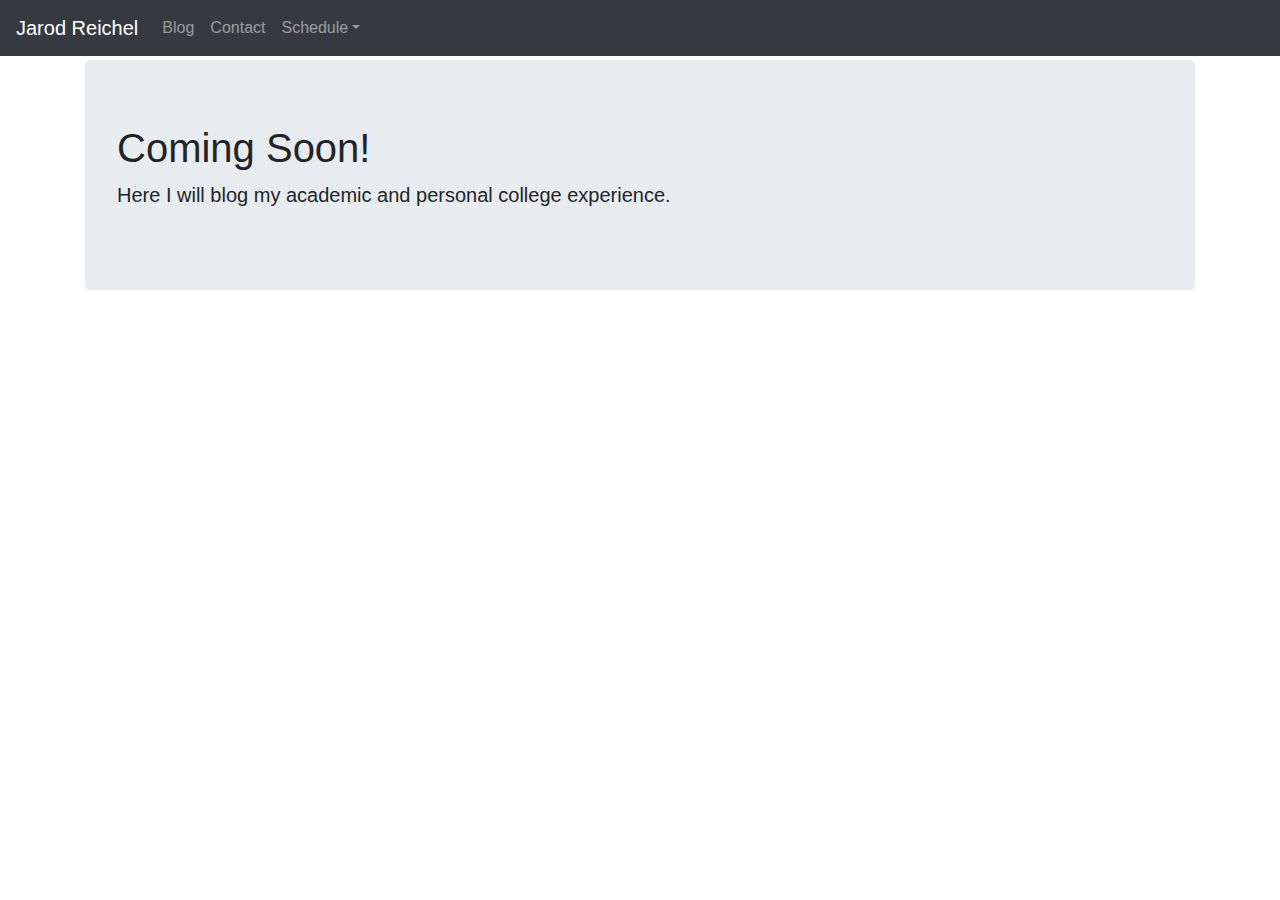
==== blog.html @ cc937adf "Set up Website Basics" ====
<!DOCTYPE html>
<html lang="en">
  <head>
      <meta charset="utf-8">
      <meta name="viewport" content="width=device-width, initial-scale=1">
      <link rel="stylesheet" href="https://maxcdn.bootstrapcdn.com/bootstrap/4.3.1/css/bootstrap.min.css">
      <link rel="stylesheet" href="sticky-footer-navbar.css">
      <script src="https://ajax.googleapis.com/ajax/libs/jquery/3.4.1/jquery.min.js"></script>
      <script src="https://cdnjs.cloudflare.com/ajax/libs/popper.js/1.14.7/umd/popper.min.js"></script>
      <script src="https://maxcdn.bootstrapcdn.com/bootstrap/4.3.1/js/bootstrap.min.js"></script>

      <title>Jarod Reichel</title>
  </head>
  <body>
      <nav class="navbar navbar-expand-md bg-dark navbar-dark fixed-top">
          <a class="navbar-brand" href="index.html">Jarod Reichel</a>
          <button class="navbar-toggler" type="button" data-toggle="collapse" data-target="#navbarCollapse" aria-controls="navbarCollapse" aria-expanded="false" aria-label="Toggle navigation">
            <span class="navbar-toggler-icon"></span>
          </button>
          <div class="collapse navbar-collapse" id="navbarCollapse">
            <ul class="navbar-nav">
                <li class="nav-item">
                    <a class="nav-link" href="blog.html">Blog</a>
                </li>
                <li class="nav-item">
                    <a class="nav-link" href="contact.html">Contact</a>
                </li>
                <li class="nav-item dropdown">
                    <a class="nav-link dropdown-toggle" id="navbardrop" data-toggle="dropdown" href="#">Schedule</a>
                    <div class="dropdown-menu">
                        <a class="dropdown-item" href="classes/fall19/scom123h.html">SCOM 123H</a>
                        <a class="dropdown-item" href="classes/fall19/wrtc103.html">WRTC 103</a>
                        <a class="dropdown-item" href="classes/fall19/hon100.html">HON 100</a>
                        <a class="dropdown-item" href="classes/fall19/math235.html">MATH 235</a>
                        <a class="dropdown-item" href="classes/fall19/cs101.html">CS 101</a>
                        <a class="dropdown-item" href="classes/fall19/cs149.html">CS 149</a>
                    </div>
                </li>
            </ul>
        </div>
      </nav>
      <main role="main" class="container">
          <div class="jumbotron">
              <h1>Coming Soon!</h1>
              <p class="lead">Here I will blog my academic and personal college experience.</p>
          </div>
      </main>
  </body>
</html>
---- sticky-footer-navbar.css ----
/* Sticky footer styles
-------------------------------------------------- */
html {
  position: relative;
  min-height: 100%;
}
body {
  /* Margin bottom by footer height */
  margin-bottom: 60px;
}
.footer {
  position: absolute;
  bottom: 0;
  width: 100%;
  /* Set the fixed height of the footer here */
  height: 60px;
  line-height: 60px; /* Vertically center the text there */
  background-color: #f5f5f5;
}


/* Custom page CSS
-------------------------------------------------- */
/* Not required for template or sticky footer method. */

body > .container {
  padding: 60px 15px 0;
}

.footer > .container {
  padding-right: 15px;
  padding-left: 15px;
}

code {
  font-size: 80%;
}
.lighttext{
	color: #ffffff;
}
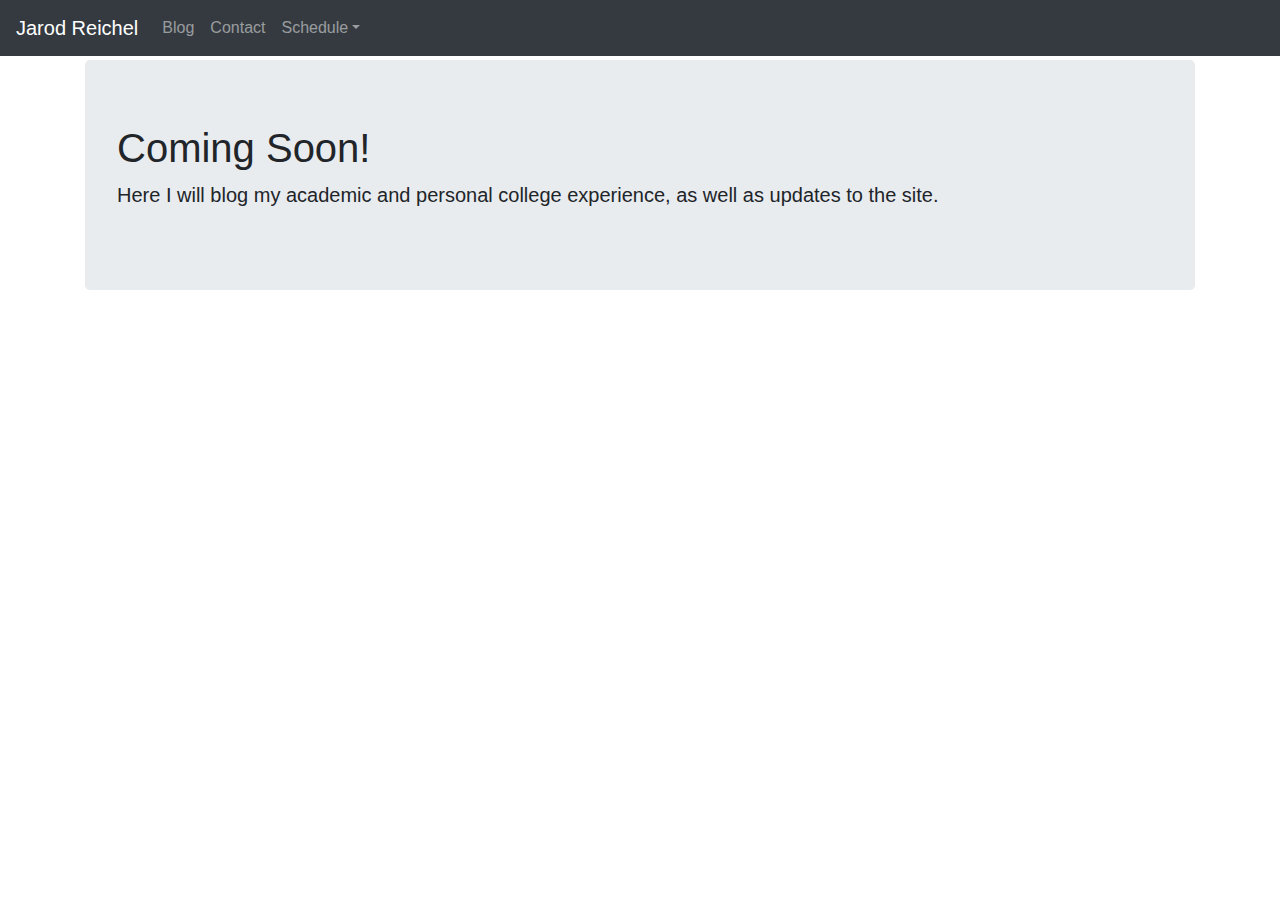
==== commit eaf9cc3f: "Added Social Media Links" ====
--- a/blog.html
+++ b/blog.html
@@ -42,7 +42,7 @@
       <main role="main" class="container">
           <div class="jumbotron">
               <h1>Coming Soon!</h1>
-              <p class="lead">Here I will blog my academic and personal college experience.</p>
+              <p class="lead">Here I will blog my academic and personal college experience, as well as updates to the site.</p>
           </div>
       </main>
   </body>
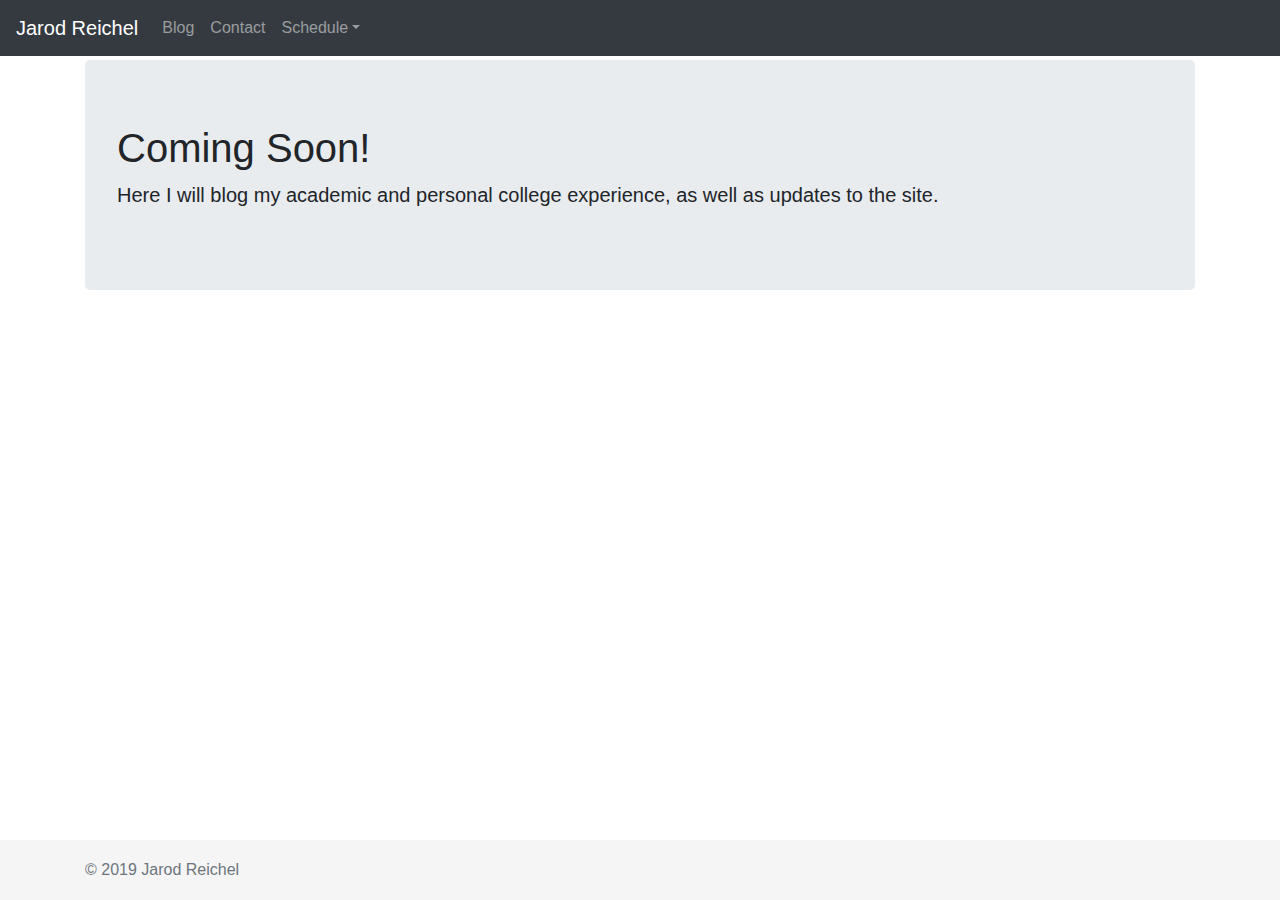
==== commit ec682ca8: "Added CS 101 and 149 Pages, Schedule to Home Page" ====
--- a/blog.html
+++ b/blog.html
@@ -45,5 +45,10 @@
               <p class="lead">Here I will blog my academic and personal college experience, as well as updates to the site.</p>
           </div>
       </main>
+      <footer class="footer">
+          <div class="container">
+              <span class="text-muted">&copy; 2019 Jarod Reichel</span>
+          </div>
+      </footer>
   </body>
 </html>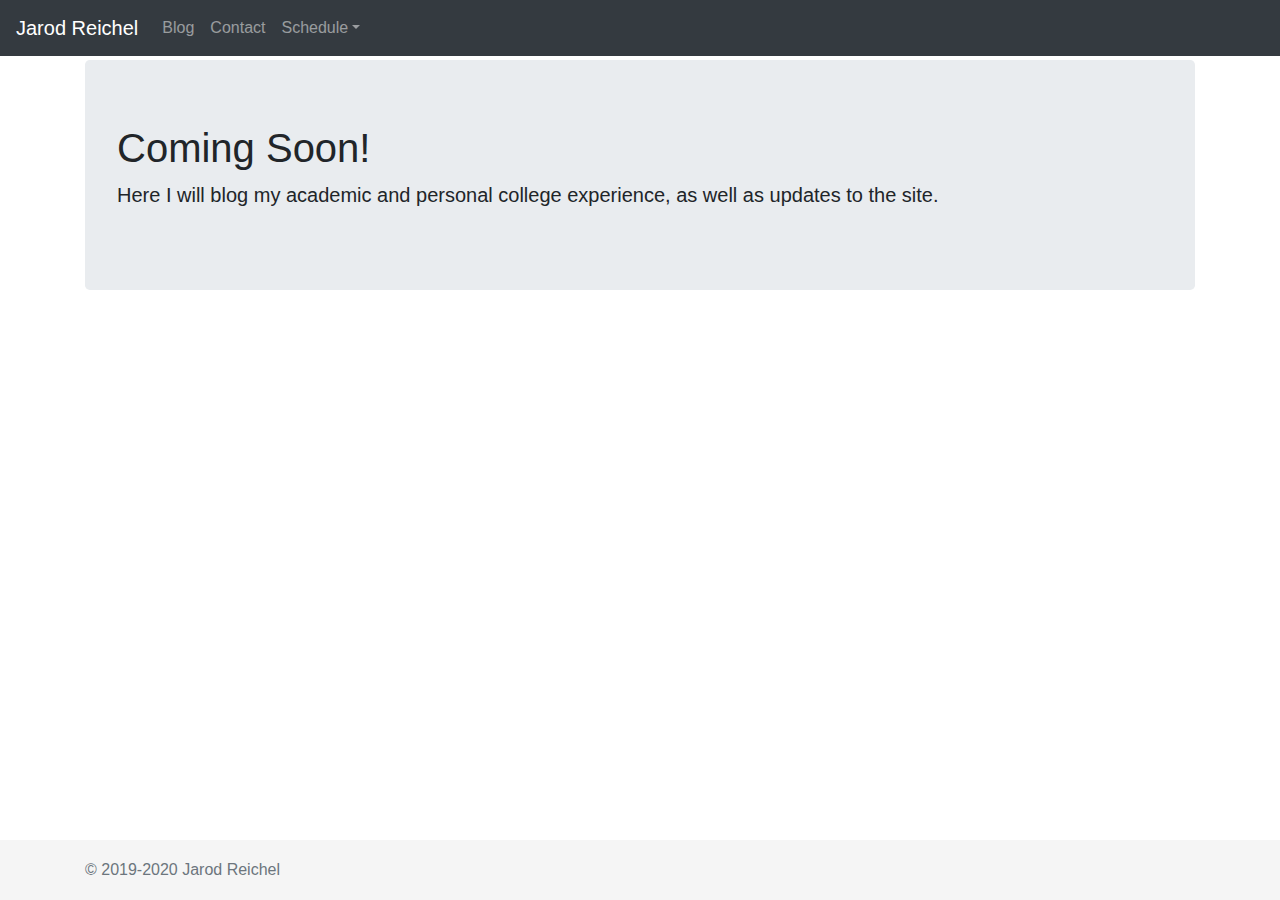
==== commit 90c466d2: "Update Some info for Spring 2020, More Later" ====
--- a/blog.html
+++ b/blog.html
@@ -28,7 +28,6 @@
                 <li class="nav-item dropdown">
                     <a class="nav-link dropdown-toggle" id="navbardrop" data-toggle="dropdown" href="#">Schedule</a>
                     <div class="dropdown-menu">
-                        <a class="dropdown-item" href="classes/fall19/scom123h.html">SCOM 123H</a>
                         <a class="dropdown-item" href="classes/fall19/wrtc103.html">WRTC 103</a>
                         <a class="dropdown-item" href="classes/fall19/hon100.html">HON 100</a>
                         <a class="dropdown-item" href="classes/fall19/math235.html">MATH 235</a>
@@ -47,7 +46,7 @@
       </main>
       <footer class="footer">
           <div class="container">
-              <span class="text-muted">&copy; 2019 Jarod Reichel</span>
+              <span class="text-muted">&copy; 2019-2020 Jarod Reichel</span>
           </div>
       </footer>
   </body>
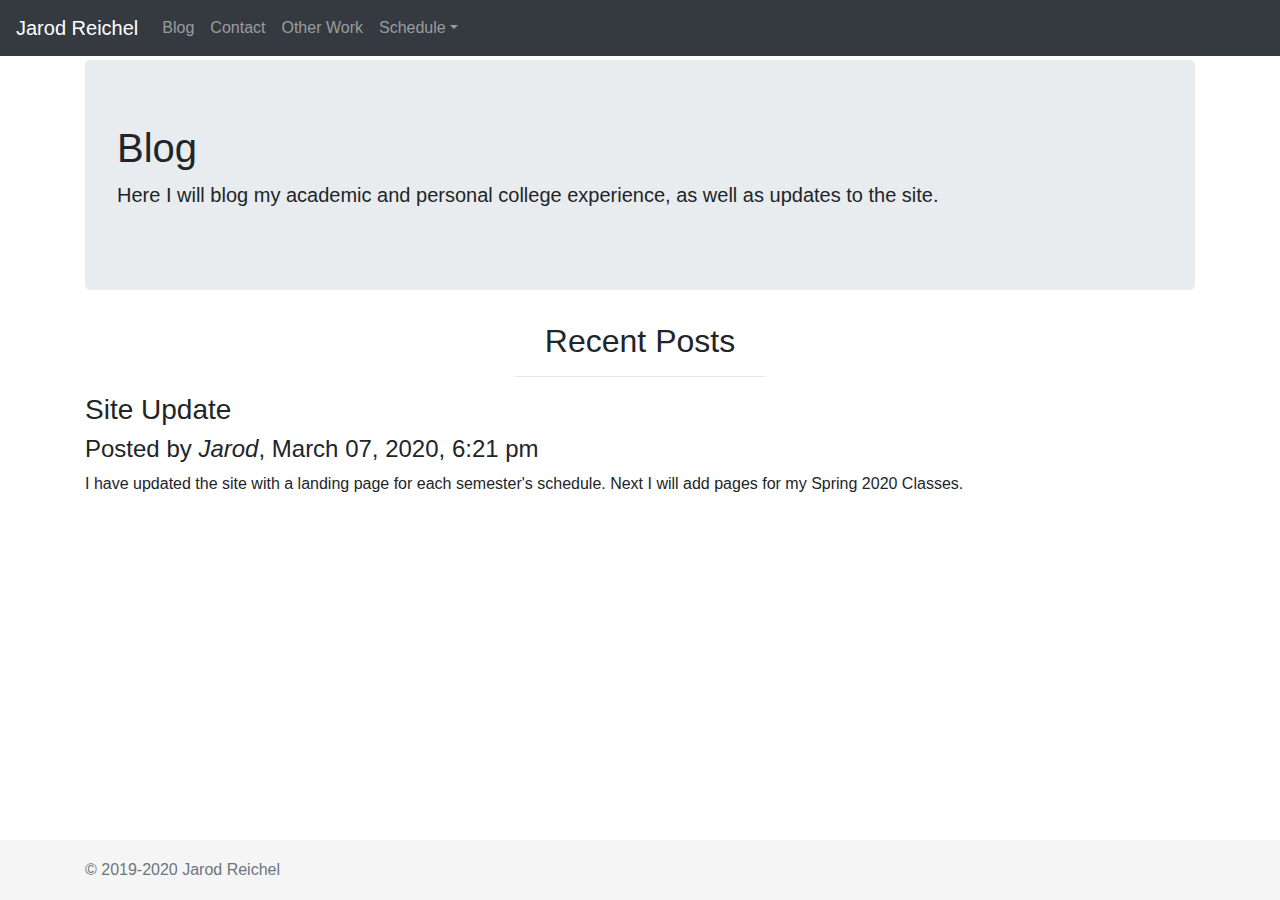
==== commit 6bf6bf45: "More Fixes, reorganize Class/Semester pages" ====
--- a/blog.html
+++ b/blog.html
@@ -25,14 +25,14 @@
                 <li class="nav-item">
                     <a class="nav-link" href="contact.html">Contact</a>
                 </li>
+                <li class="nav-item">
+                    <a class="nav-link" href="otherwork.html">Other Work</a>
+                </li>
                 <li class="nav-item dropdown">
                     <a class="nav-link dropdown-toggle" id="navbardrop" data-toggle="dropdown" href="#">Schedule</a>
                     <div class="dropdown-menu">
-                        <a class="dropdown-item" href="classes/fall19/wrtc103.html">WRTC 103</a>
-                        <a class="dropdown-item" href="classes/fall19/hon100.html">HON 100</a>
-                        <a class="dropdown-item" href="classes/fall19/math235.html">MATH 235</a>
-                        <a class="dropdown-item" href="classes/fall19/cs101.html">CS 101</a>
-                        <a class="dropdown-item" href="classes/fall19/cs149.html">CS 149</a>
+                        <a class="dropdown-item" href="classes/fall19/index.html">Fall 2019</a>
+                        <a class="dropdown-item" href="classes/spring20/index.html">Spring 2020</a>
                     </div>
                 </li>
             </ul>
@@ -40,9 +40,24 @@
       </nav>
       <main role="main" class="container">
           <div class="jumbotron">
-              <h1>Coming Soon!</h1>
+              <h1>Blog</h1>
               <p class="lead">Here I will blog my academic and personal college experience, as well as updates to the site.</p>
           </div>
+          <section id="blog">
+            <div class="row">
+                <div class="col-xs-12 col-md-12">
+                    <h2 style="text-align: center;">Recent Posts</h2>
+                    <hr width="250px"/>
+                </div>
+            </div>
+            <div class="row">
+                <div class="col-xs-12 col-md-12">
+                    <h3>Site Update</h3>
+                    <h4>Posted by <em>Jarod</em>, March 07, 2020, 6:21 pm</h4>
+                    <p>I have updated the site with a landing page for each semester's schedule. Next I will add pages for my Spring 2020 Classes.</p>
+                </div>
+            </div>
+          </section>
       </main>
       <footer class="footer">
           <div class="container">
